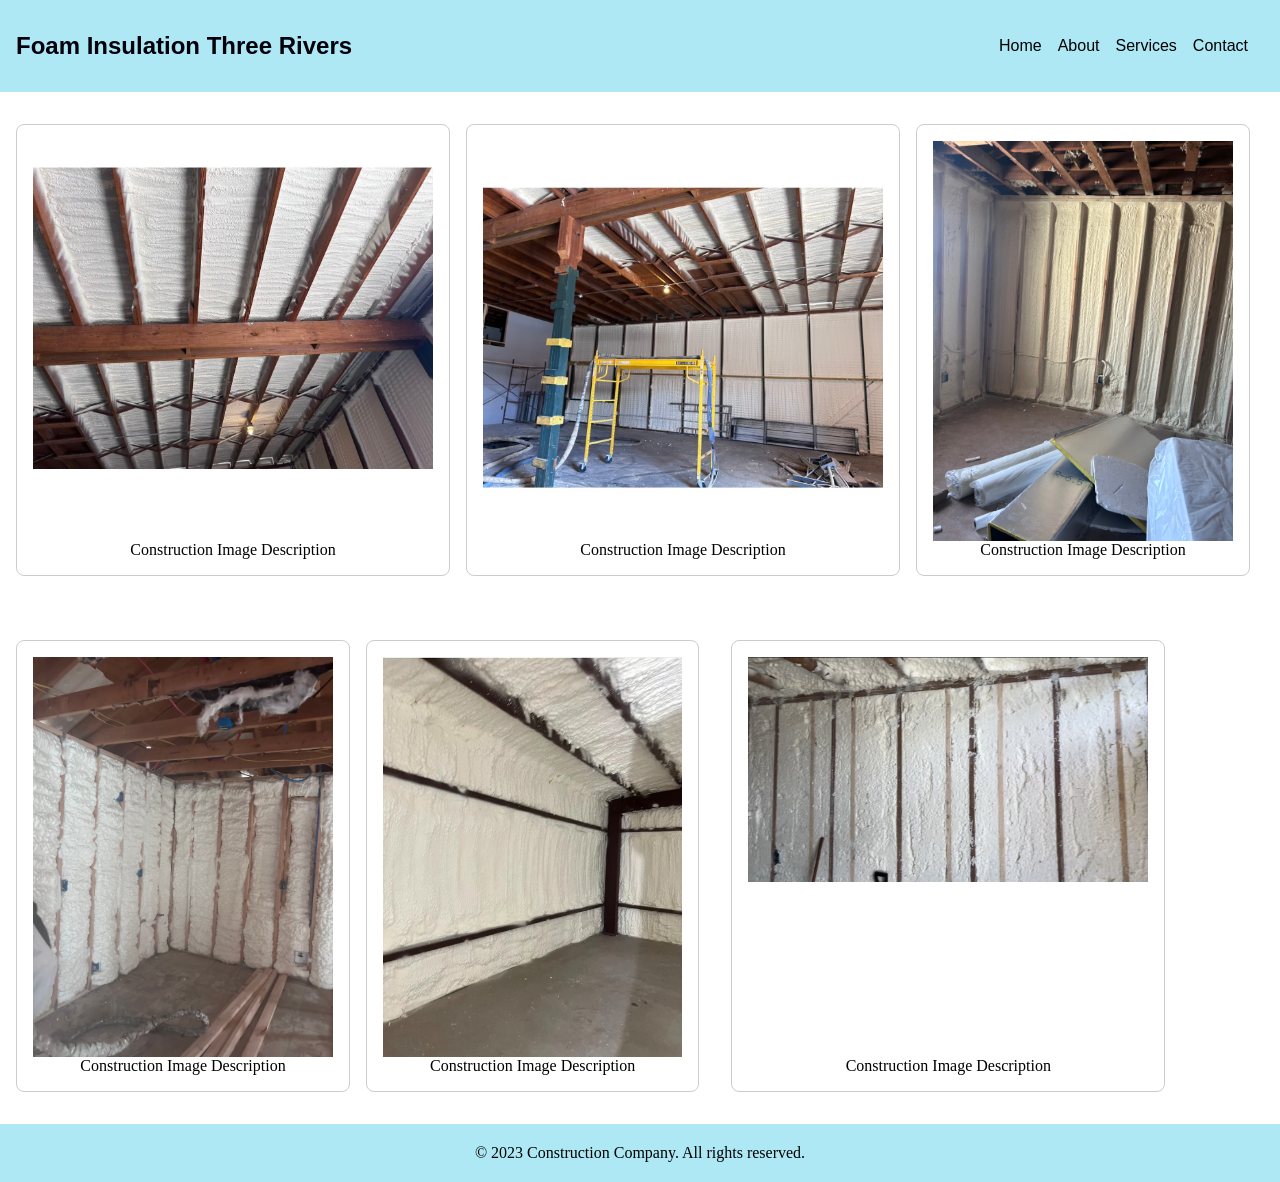
==== index.html @ 9a8b715e "added pictures and cards" ====
<!DOCTYPE html>
<html lang="en">
<head>
    <meta charset="UTF-8">
    <meta name="viewport" content="width=device-width, initial-scale=1.0">
    <link rel="stylesheet" href="css/styles.css">
    <link rel="icon" type="image/x-icon" href="css/images/Icon.ico">
    <title>Foam Insul TR</title>
</head>
<body>
 <div class="nav">
    <ul>
        <li class="Brand">Foam Insulation Three Rivers</li>
        <ul class="navLeft">
            <li><a href="index.html">Home</a></li>
            <li><a href="about_us.html" target="_blank">About</a></li>
            <li><a href="services.html" target="_blank">Services</a></li>
            <li class="contact"><a href="contact.html" target="_blank">Contact</a></li>
        </ul>
    </ul>
 </div>
 <div class="gallery">
    <div class="line_one">
        <div class="one card">
            <img src="css/images/img_one.jpeg" alt="Construction Image">
            <p>Construction Image Description</p>
        </div>
        <div class="two card">
            <img src="css/images/img_two.jpeg" alt="Construction Image">
            <p>Construction Image Description</p>
        </div>
        <div class="three card">
            <img src="css/images/img_three.jpeg" alt="Construction Image">
            <p>Construction Image Description</p>
        </div>
    </div>
    <div class="line_two">
        <div class="four card">
            <img src="css/images/img_four.jpeg" alt="Construction Image">
            <p>Construction Image Description</p>
        </div>
        <div class="five card">
            <img src="css/images/img_seven.jpeg" alt="Construction Image">
            <p>Construction Image Description</p>
        </div>
     </div>
    <div class="line_three">
        <div class="six card">
            <img src="css/images/img_five.jpeg" alt="Construction Image">
            <p>Construction Image Description</p> 
        </div>
    </div>
    <div class="footer">
        <p>&copy; 2023 Construction Company. All rights reserved.</p>
    </div>
</div>
</body>
</html>
---- css/styles.css ----
html{
    box-sizing:border-box;
    margin:0;
    padding:0;
    overflow-x: hidden;
}
body{
    margin:0;
    padding:0;
}
p{
    margin: 0;
    padding: 0;
    margin-top: auto;
}


.nav > ul{
    display: flex;
    justify-content: space-between;
    font-family: Roboto, sans-serif;
    list-style-type: none;
    background-color:#ade8f4;
    overflow: hidden;
    padding: 0;
    margin: 0;
    align-items: center;
    padding-left: 1rem;
    padding-top: 2rem;
    padding-bottom: 2rem;
}
.navLeft{
    display: flex;
    list-style-type: none;
    margin: 0;
    padding: 0;
    gap: 1rem;
    padding-right: 1rem;
    transition: color 0.3s ease;
   
}
img{
    max-width: 400px;
  max-height: 400px;
  object-fit: cover;
}
.card{
    border: 1px solid #ccc;
    padding: 1rem;
    margin: 1rem 0;
    border-radius: 8px;
    /* width: 300px;
    height: 300px; */
    display: flex;
    flex-direction: column;
    align-items: center;
}
.contact{
    margin-right: 1rem;
}
a:link{
    text-decoration: none;
    color:inherit;
    display: inline-block;
    transition: transform 0.2s ease-in-out;
}
a:visited{
    color: gray;
}
a:hover{
    color: green;
    transform: scale(1.15);
    font-weight: bold;
    
}
.Brand{
    font-family: "Offside", sans-serif;
    font-size: 1.5rem;
    font-weight: bold;
    color: #00000a;
    text-decoration: none;
}
.gallery{
  display: flex;
    flex-wrap: wrap;
}

.line_one, .line_two, .line_three{
    display: flex;
    flex-direction: row;
    justify-content: space-between;
    padding: 1rem;
    gap: 1rem;
    }
    .footer{
    background-color: #ade8f4;
    padding: 20px;
    text-align: center;
    width: 100%;
}

@media (max-width: 768px) {
 
    .nav > ul {
        flex-direction: column;
     
      
    }
    .navLeft {
        flex-direction: column;
        gap: 1rem;
       align-self: flex-start;
       margin-top:1rem;
    }
    .line_one, .line_two, .line_three {
        flex-direction: column;
        gap: 1rem;
       
    }
}
/* }About US Styles ***********************************************************************************************/
.us_wrapper{
     display: flex;
  min-height: 100vh;
  flex-direction: column;
  justify-content: space-between;
   font-family:'Open Sans', sans-serif;
}
.content{
    display: flex;
    flex-direction: row;
    gap: 1rem;
}
.us_left{
    flex: 1;
    padding: 1rem;
}
.us_right{
    flex: 2;
    padding: 1rem;
}
.line_blue{
    border: none;
    height: 2px;
    background-color: blue;
    margin: 0;
}
h2{
    margin: 0;
}
.space{
    margin: .4rem 0;
    }
.line_green{
    border: none;
    height: 2px;
    background-color: green;
    margin: 0;
    margin-top: 1rem;
}
.line_red{
    border: none;
    height: 2px;
    background-color: red;
    margin: 0;
}
.mission{
    list-style-type: none;
     display: inline-block; 
  /* border: 1px dashed #4CAF50; */
  box-shadow: inset 1px 1px 4px 5px rgb(0 0 0 / 20%);
}


@media (max-width: 768px) {
    .content{
        flex-direction: column;
    }
}
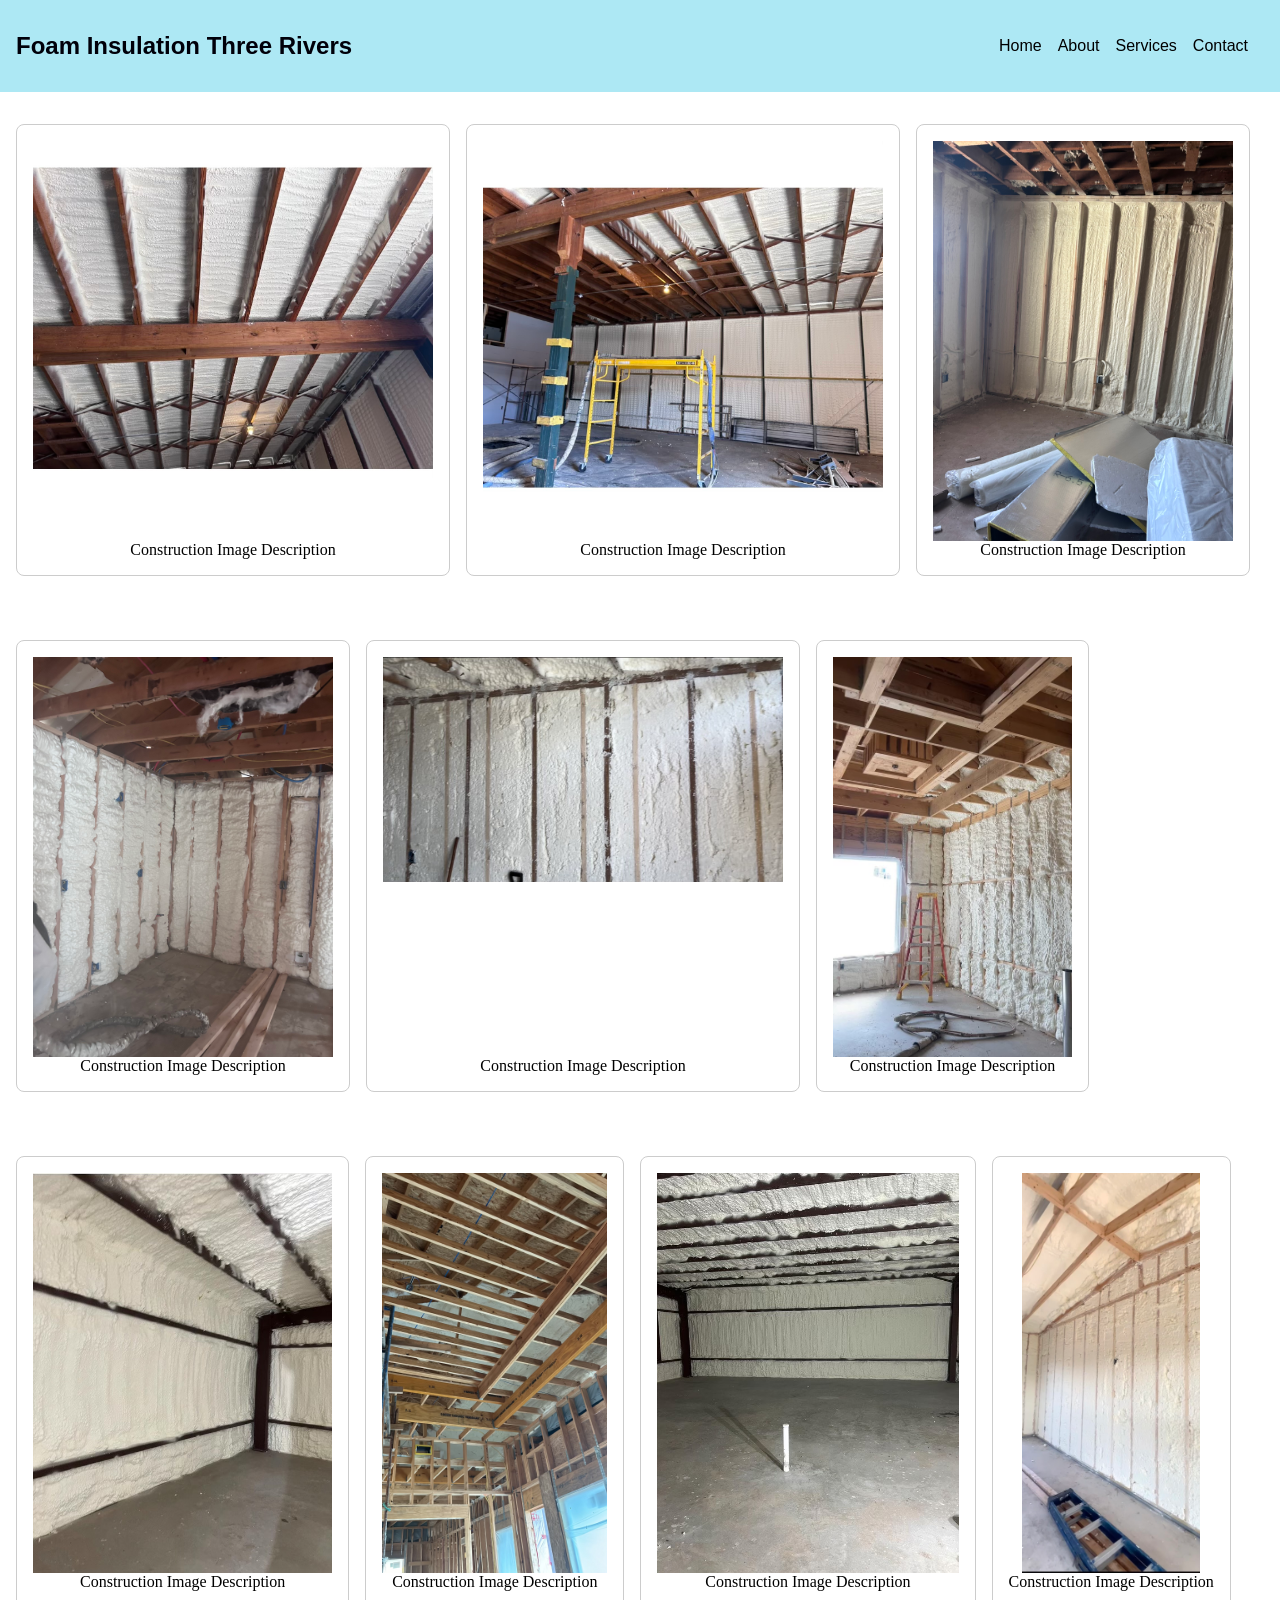
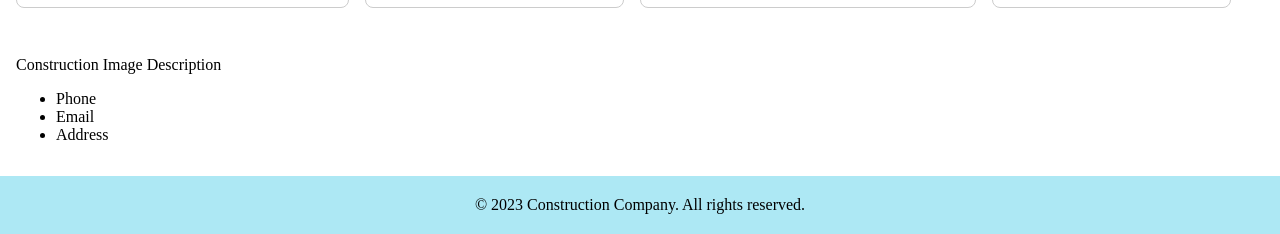
==== commit 75c84bdb: "cards and images update" ====
--- a/index.html
+++ b/index.html
@@ -13,41 +13,67 @@
         <li class="Brand">Foam Insulation Three Rivers</li>
         <ul class="navLeft">
             <li><a href="index.html">Home</a></li>
-            <li><a href="about_us.html" target="_blank">About</a></li>
-            <li><a href="services.html" target="_blank">Services</a></li>
-            <li class="contact"><a href="contact.html" target="_blank">Contact</a></li>
+            <li><a href="about_us.html">About</a></li>
+            <li><a href="services.html">Services</a></li>
+            <li class="contact"><a href="contact.html">Contact</a></li>
         </ul>
     </ul>
  </div>
  <div class="gallery">
     <div class="line_one">
-        <div class="one card">
+        <div class="card">
             <img src="css/images/img_one.jpeg" alt="Construction Image">
             <p>Construction Image Description</p>
         </div>
-        <div class="two card">
+        <div class="card">
             <img src="css/images/img_two.jpeg" alt="Construction Image">
             <p>Construction Image Description</p>
         </div>
-        <div class="three card">
+        <div class="card">
             <img src="css/images/img_three.jpeg" alt="Construction Image">
             <p>Construction Image Description</p>
         </div>
     </div>
     <div class="line_two">
-        <div class="four card">
+        <div class="card">
             <img src="css/images/img_four.jpeg" alt="Construction Image">
             <p>Construction Image Description</p>
         </div>
-        <div class="five card">
-            <img src="css/images/img_seven.jpeg" alt="Construction Image">
+        <div class="card">
+            <img src="css/images/img_five.jpeg" alt="Construction Image">
+            <p>Construction Image Description</p>
+        </div>
+        <div class="card">
+            <img src="css/images/img_six.jpeg" alt="Construction Image">
             <p>Construction Image Description</p>
         </div>
      </div>
     <div class="line_three">
-        <div class="six card">
-            <img src="css/images/img_five.jpeg" alt="Construction Image">
+        <div class="card">
+            <img src="css/images/img_seven.jpeg" alt="Construction Image">
             <p>Construction Image Description</p> 
+        </div>
+         <div class="card">
+            <img src="css/images/img_eight.jpeg" alt="Construction Image">
+            <p>Construction Image Description</p> 
+        </div>
+         <div class="card">
+            <img src="css/images/img_nine.jpeg" alt="Construction Image">
+            <p>Construction Image Description</p> 
+        </div>
+         <div class="card">
+                <img src="css/images/img_ten.jpeg" alt="Construction Image">
+                <p>Construction Image Description</p> 
+            </div>
+    </div>
+    <div class="line_four">
+         <div class="info">
+            <p>Construction Image Description</p> 
+            <ul>
+                <li>Phone</li>
+                <li>Email</li>
+                <li>Address</li>
+            </ul>
         </div>
     </div>
     <div class="footer">
--- a/css/styles.css
+++ b/css/styles.css
@@ -49,8 +49,6 @@
     padding: 1rem;
     margin: 1rem 0;
     border-radius: 8px;
-    /* width: 300px;
-    height: 300px; */
     display: flex;
     flex-direction: column;
     align-items: center;
@@ -92,6 +90,18 @@
     padding: 1rem;
     gap: 1rem;
     }
+.line_four{
+    display: flex;
+    flex-direction: row;
+    justify-content: space-between;
+    padding: 1rem;
+    gap: 1rem;
+}
+.info{
+   width: 100%;
+   justify-content: center;
+   align-items: center;
+}
     .footer{
     background-color: #ade8f4;
     padding: 20px;
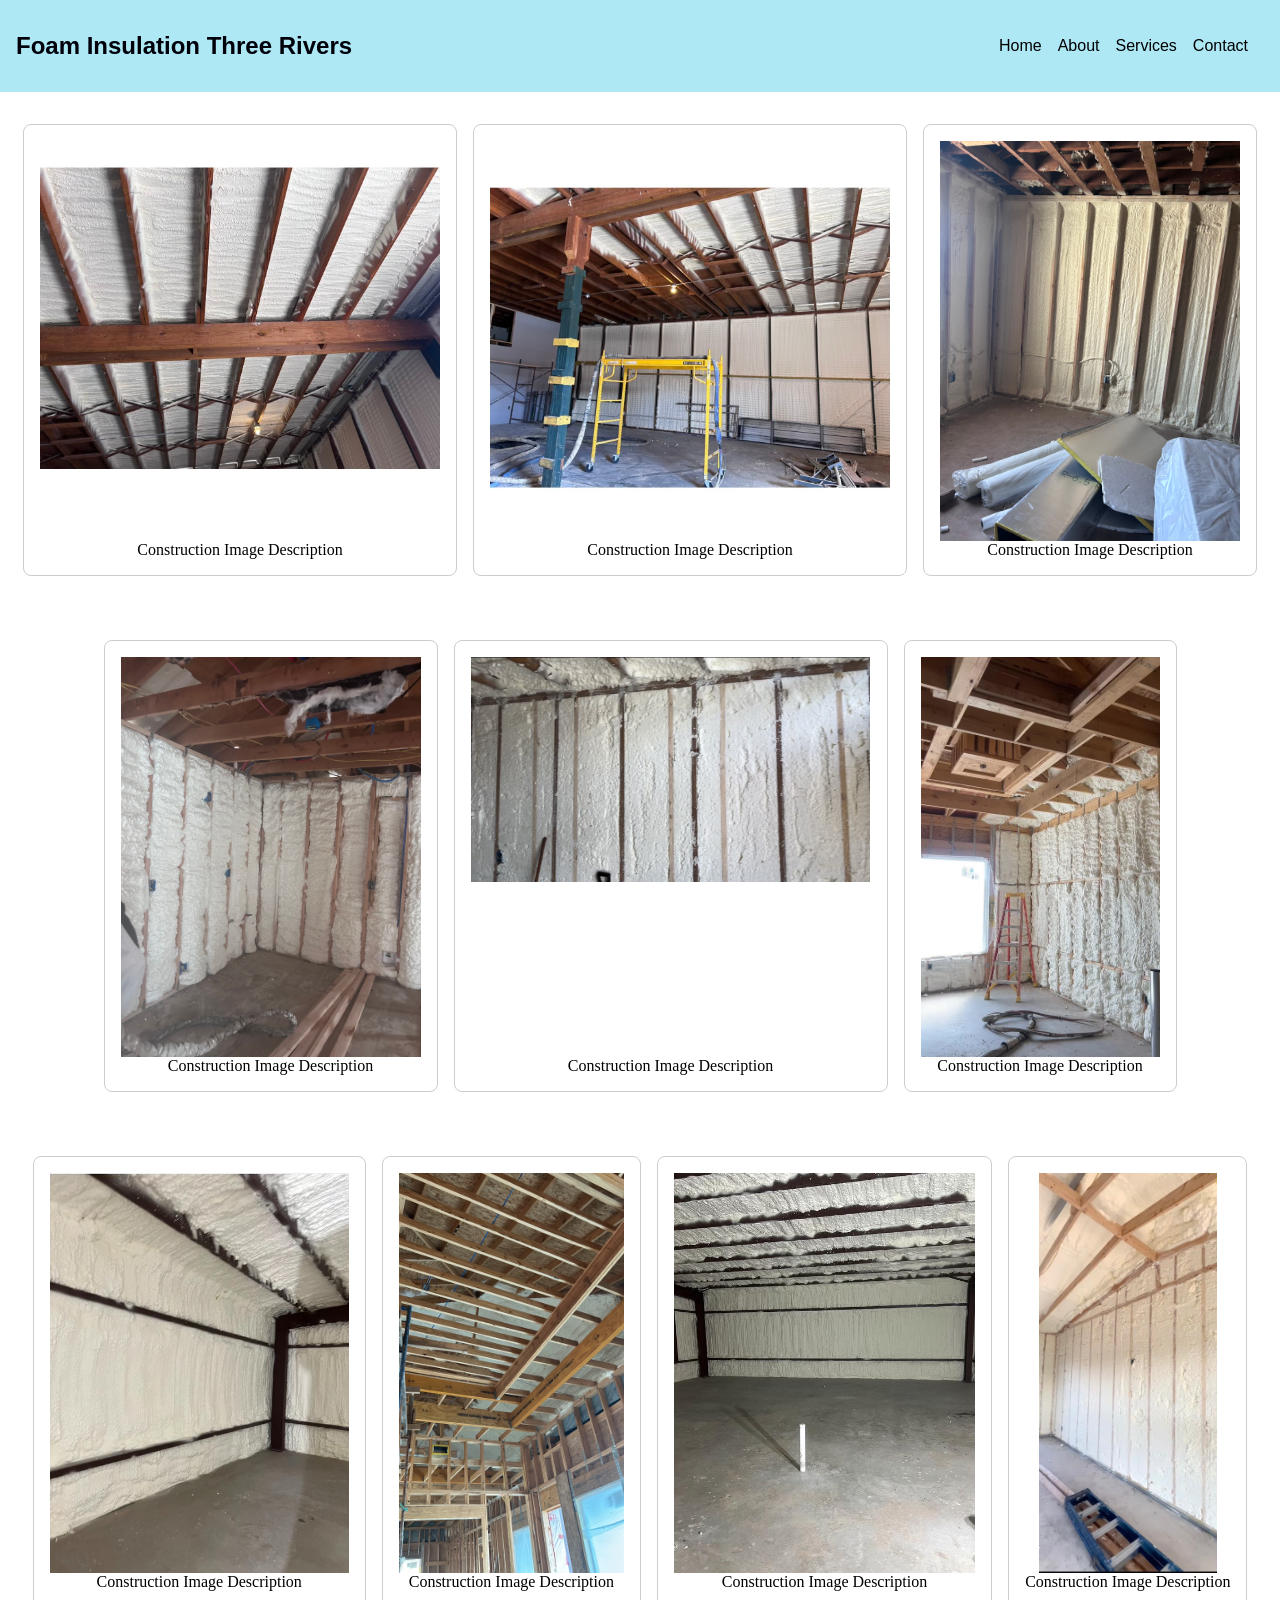
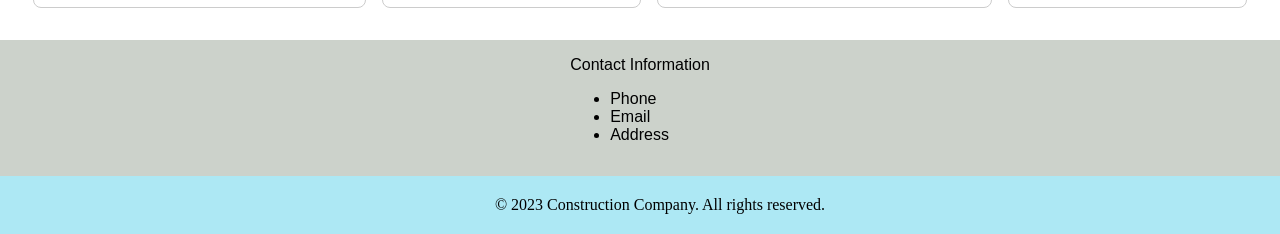
==== commit 2c1a6d64: "contact bar at bottom of home" ====
--- a/index.html
+++ b/index.html
@@ -66,9 +66,11 @@
                 <p>Construction Image Description</p> 
             </div>
     </div>
-    <div class="line_four">
+   
+</div>
+ <div class="line_four">
          <div class="info">
-            <p>Construction Image Description</p> 
+            <p>Contact Information</p> 
             <ul>
                 <li>Phone</li>
                 <li>Email</li>
@@ -79,6 +81,5 @@
     <div class="footer">
         <p>&copy; 2023 Construction Company. All rights reserved.</p>
     </div>
-</div>
 </body>
 </html>
--- a/css/styles.css
+++ b/css/styles.css
@@ -89,18 +89,22 @@
     justify-content: space-between;
     padding: 1rem;
     gap: 1rem;
+     margin: 0 auto;
     }
+
 .line_four{
     display: flex;
     flex-direction: row;
-    justify-content: space-between;
+    justify-content: center;
     padding: 1rem;
     gap: 1rem;
+    margin: 0 auto;
+    background-color: #ccd2cb;
 }
 .info{
-   width: 100%;
-   justify-content: center;
-   align-items: center;
+   font-family: Roboto, sans-serif;
+   padding: 0;
+   margin: 0 0;   
 }
     .footer{
     background-color: #ade8f4;
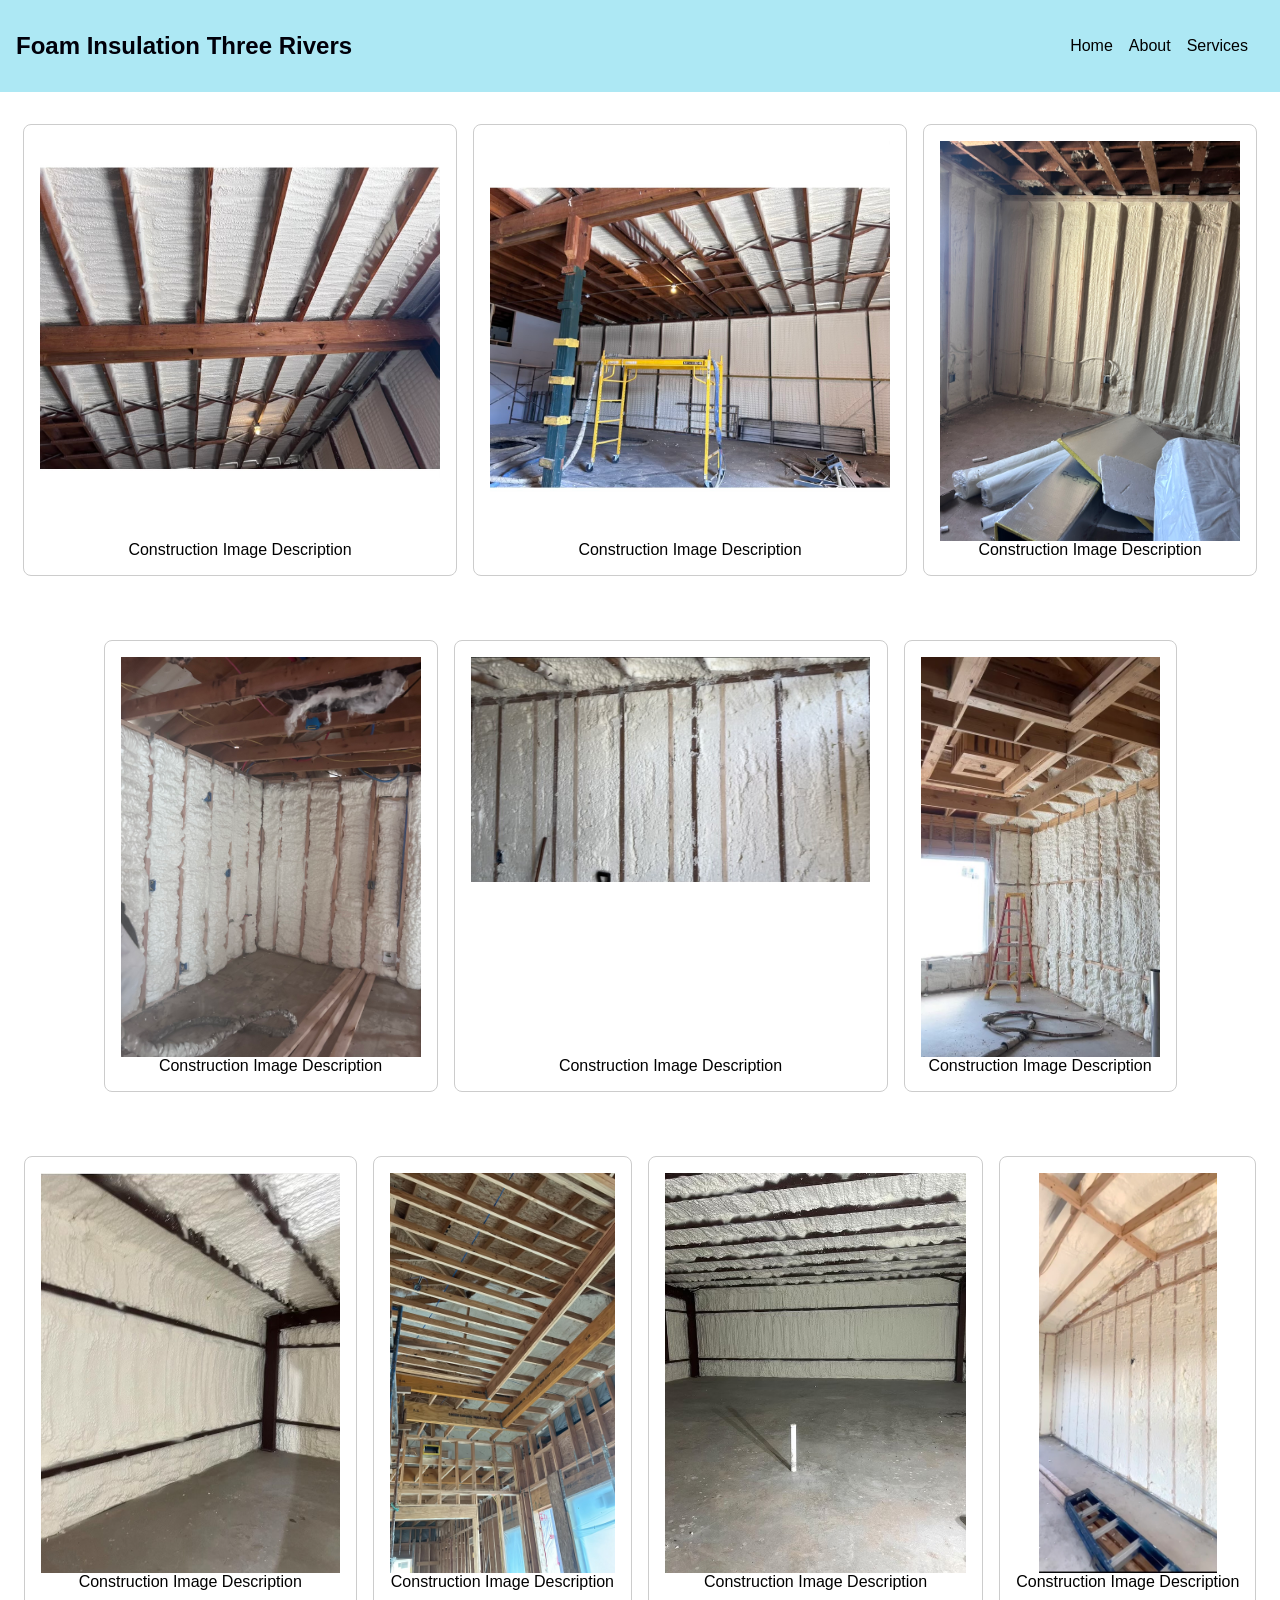
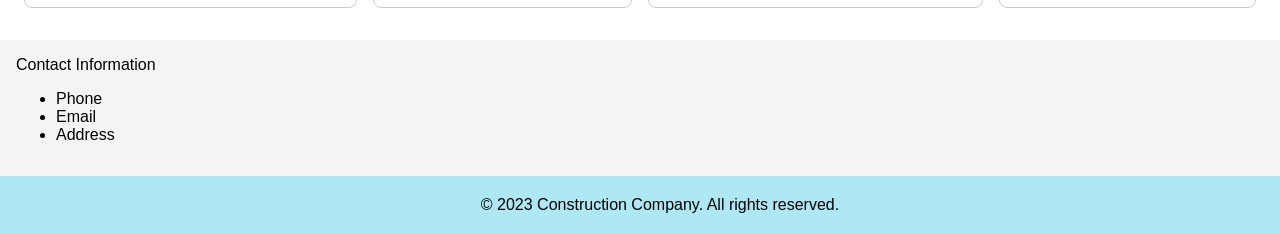
==== commit 179e3747: "changed contacts and navbar" ====
--- a/index.html
+++ b/index.html
@@ -14,8 +14,7 @@
         <ul class="navLeft">
             <li><a href="index.html">Home</a></li>
             <li><a href="about_us.html">About</a></li>
-            <li><a href="services.html">Services</a></li>
-            <li class="contact"><a href="contact.html">Contact</a></li>
+            <li class="service"><a href="services.html">Services</a></li>
         </ul>
     </ul>
  </div>
--- a/css/styles.css
+++ b/css/styles.css
@@ -12,6 +12,7 @@
     margin: 0;
     padding: 0;
     margin-top: auto;
+    font-family: open sans, sans-serif;
 }
 
 
@@ -53,7 +54,7 @@
     flex-direction: column;
     align-items: center;
 }
-.contact{
+.service{
     margin-right: 1rem;
 }
 a:link{
@@ -94,12 +95,9 @@
 
 .line_four{
     display: flex;
-    flex-direction: row;
-    justify-content: center;
+    flex-direction: column;
     padding: 1rem;
-    gap: 1rem;
-    margin: 0 auto;
-    background-color: #ccd2cb;
+    background-color: #f4f4f4;
 }
 .info{
    font-family: Roboto, sans-serif;
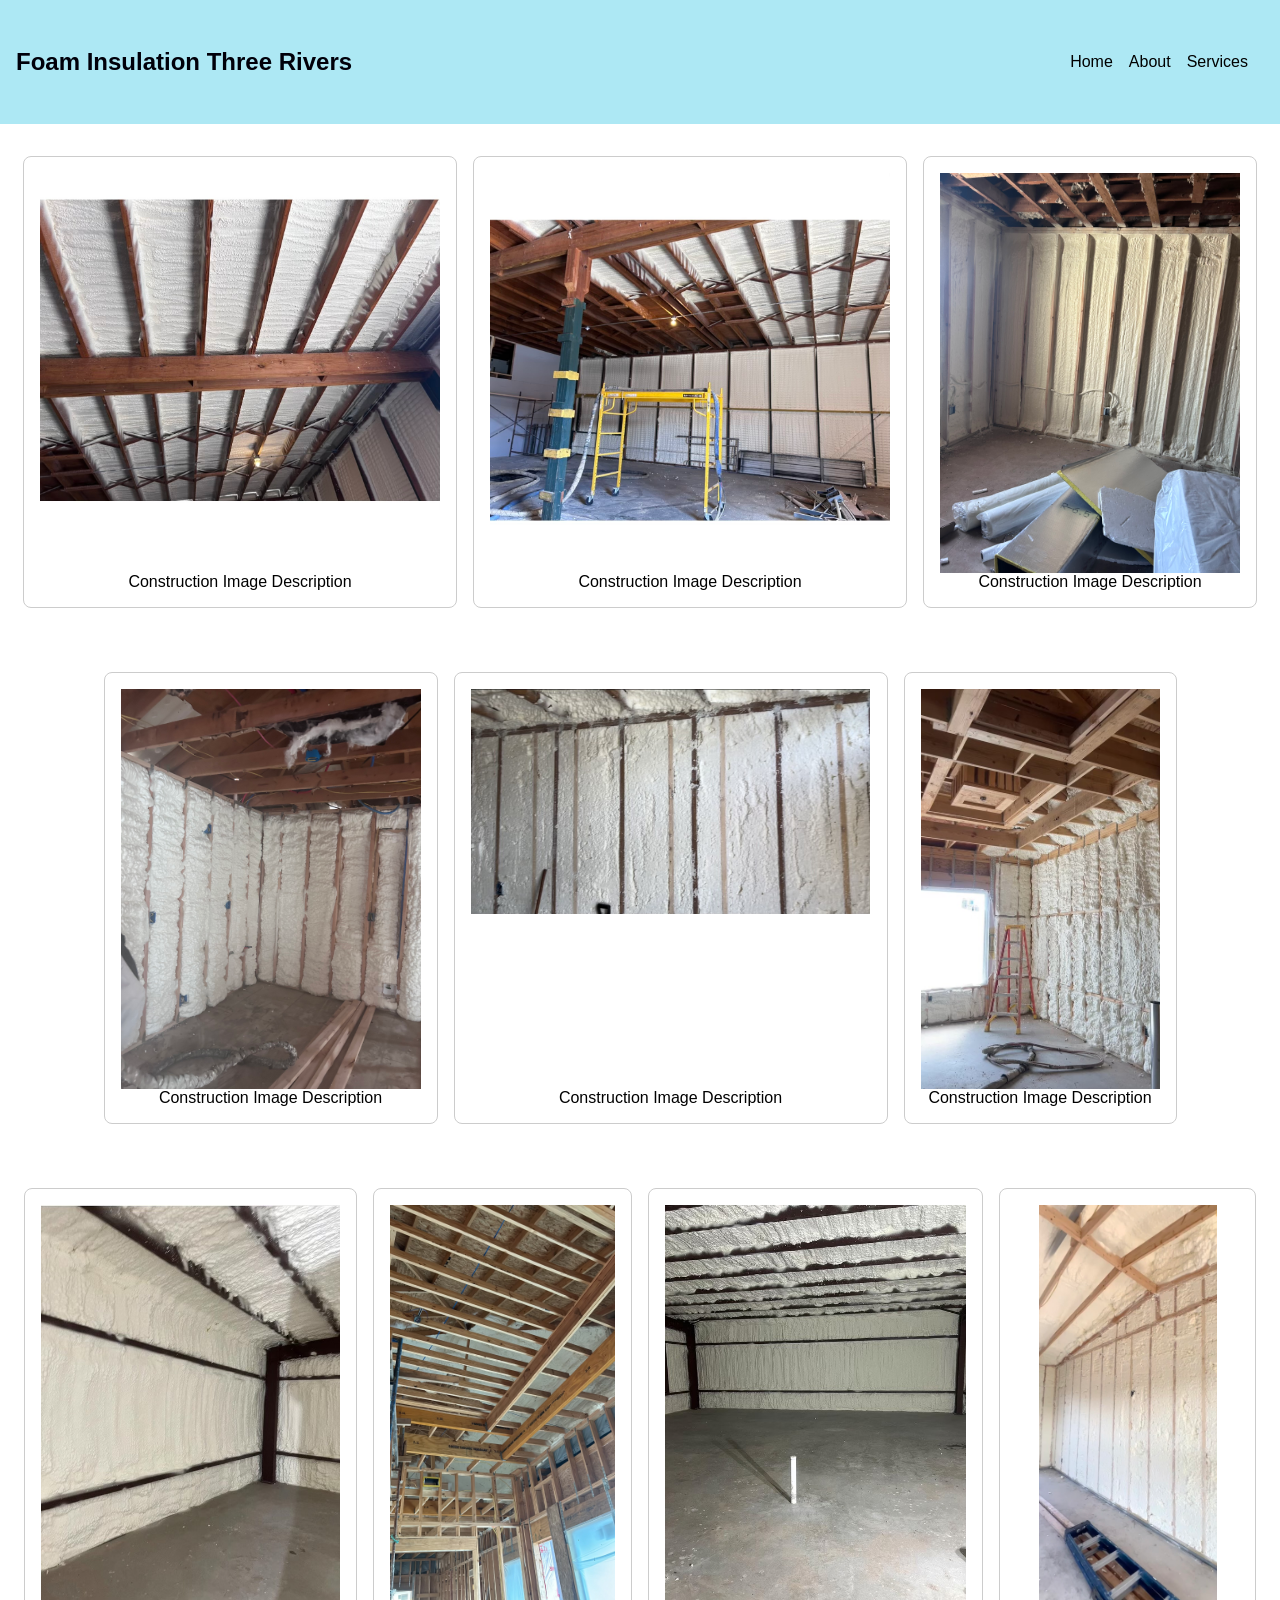
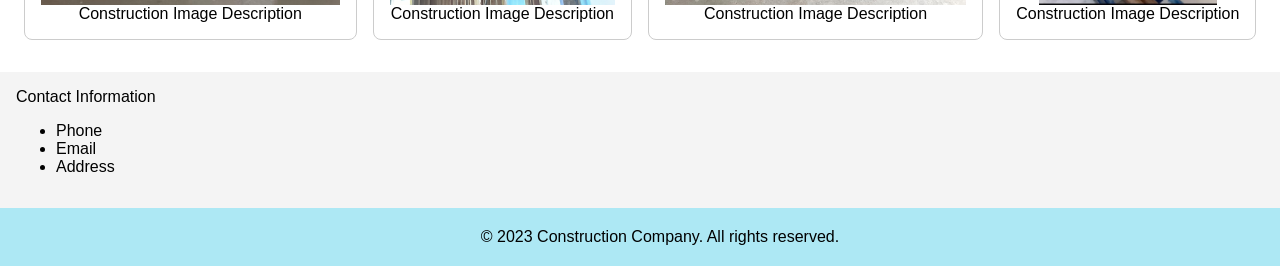
==== commit 8ec0b565: "changed respon for nav f" ====
--- a/index.html
+++ b/index.html
@@ -9,14 +9,13 @@
 </head>
 <body>
  <div class="nav">
-    <ul>
-        <li class="Brand">Foam Insulation Three Rivers</li>
+    
+        <h1 class="Brand">Foam Insulation Three Rivers</h1>
         <ul class="navLeft">
             <li><a href="index.html">Home</a></li>
             <li><a href="about_us.html">About</a></li>
             <li class="service"><a href="services.html">Services</a></li>
         </ul>
-    </ul>
  </div>
  <div class="gallery">
     <div class="line_one">
--- a/css/styles.css
+++ b/css/styles.css
@@ -1,8 +1,9 @@
-html{
+html, body{
     box-sizing:border-box;
     margin:0;
     padding:0;
     overflow-x: hidden;
+    max-width: 100vw;
 }
 body{
     margin:0;
@@ -16,13 +17,12 @@
 }
 
 
-.nav > ul{
+.nav{
     display: flex;
     justify-content: space-between;
     font-family: Roboto, sans-serif;
     list-style-type: none;
     background-color:#ade8f4;
-    overflow: hidden;
     padding: 0;
     margin: 0;
     align-items: center;
@@ -98,25 +98,31 @@
     flex-direction: column;
     padding: 1rem;
     background-color: #f4f4f4;
+    width: 100%;
 }
 .info{
+    display: flex;
+    flex-direction: column;
    font-family: Roboto, sans-serif;
    padding: 0;
    margin: 0 0;   
 }
     .footer{
+    display: flex;
     background-color: #ade8f4;
+    justify-content: center;
     padding: 20px;
     text-align: center;
     width: 100%;
 }
 
 @media (max-width: 768px) {
- 
-    .nav > ul {
-        flex-direction: column;
-     
-      
+html, body {
+
+  overflow-x: clip;
+}
+    .nav{
+        flex-direction: column;
     }
     .navLeft {
         flex-direction: column;
@@ -128,6 +134,17 @@
         flex-direction: column;
         gap: 1rem;
        
+    }
+    img{
+        max-width: 300px;
+        max-height: 300px;
+        object-fit: cover;
+    }
+    .Brand{
+       align-self: flex-start;
+    }
+    .footer{
+        justify-content: flex-start;
     }
 }
 /* }About US Styles ***********************************************************************************************/
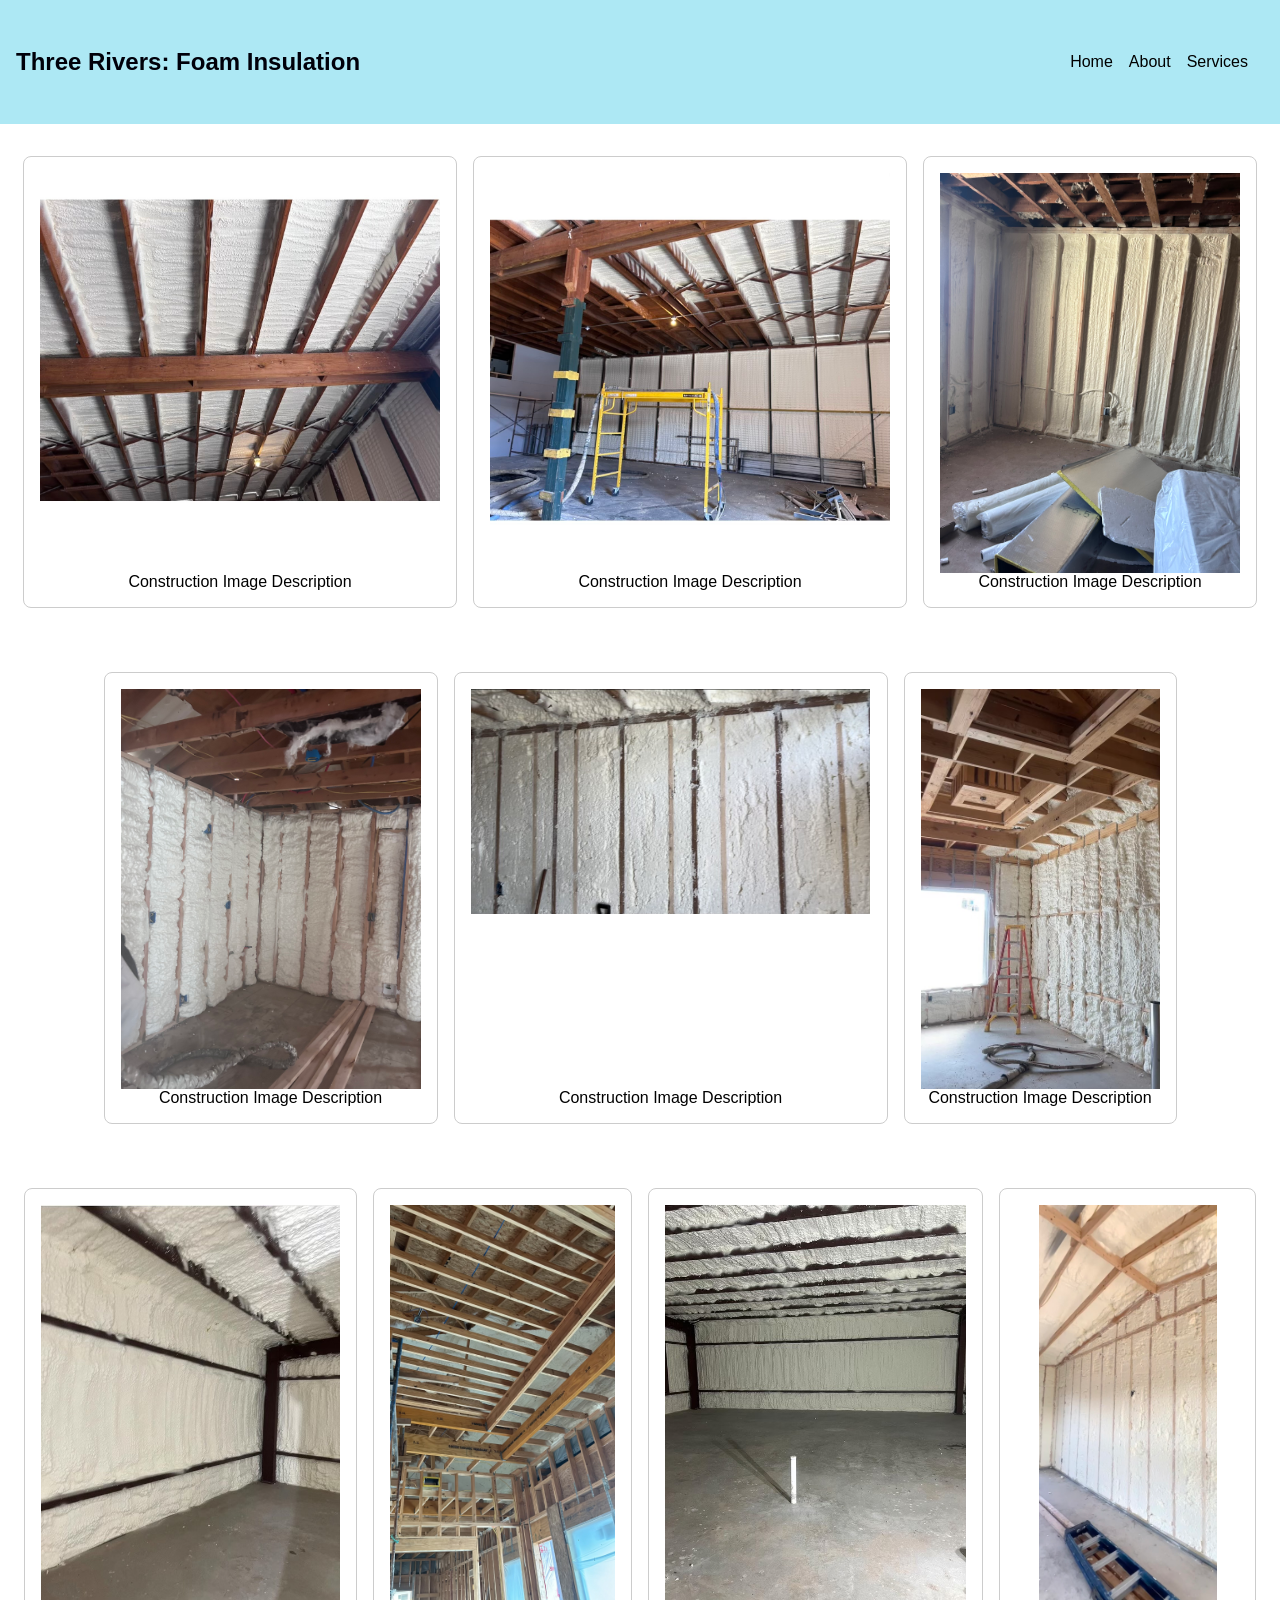
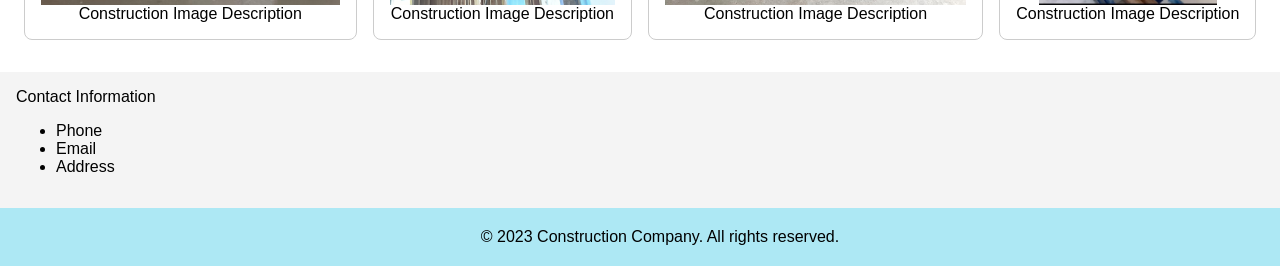
==== commit 33c2ffb9: "changed title" ====
--- a/index.html
+++ b/index.html
@@ -8,9 +8,10 @@
     <title>Foam Insul TR</title>
 </head>
 <body>
+    <div class="overflow-wrapper">
  <div class="nav">
     
-        <h1 class="Brand">Foam Insulation Three Rivers</h1>
+        <h1 class="Brand">Three Rivers: Foam Insulation</h1>
         <ul class="navLeft">
             <li><a href="index.html">Home</a></li>
             <li><a href="about_us.html">About</a></li>
@@ -79,5 +80,7 @@
     <div class="footer">
         <p>&copy; 2023 Construction Company. All rights reserved.</p>
     </div>
+    </div>
+    </div>
 </body>
 </html>
--- a/css/styles.css
+++ b/css/styles.css
@@ -5,6 +5,12 @@
     overflow-x: hidden;
     max-width: 100vw;
 }
+.overflow-wrapper {
+  width: 100%;
+  max-width: 100vw;
+  overflow-x: hidden; /* This works reliably inside a body child container */
+}
+
 body{
     margin:0;
     padding:0;
@@ -29,6 +35,7 @@
     padding-left: 1rem;
     padding-top: 2rem;
     padding-bottom: 2rem;
+    overflow: clip;
 }
 .navLeft{
     display: flex;
@@ -143,8 +150,8 @@
     .Brand{
        align-self: flex-start;
     }
-    .footer{
-        justify-content: flex-start;
+    .footer > p{
+        text-align: left;
     }
 }
 /* }About US Styles ***********************************************************************************************/
